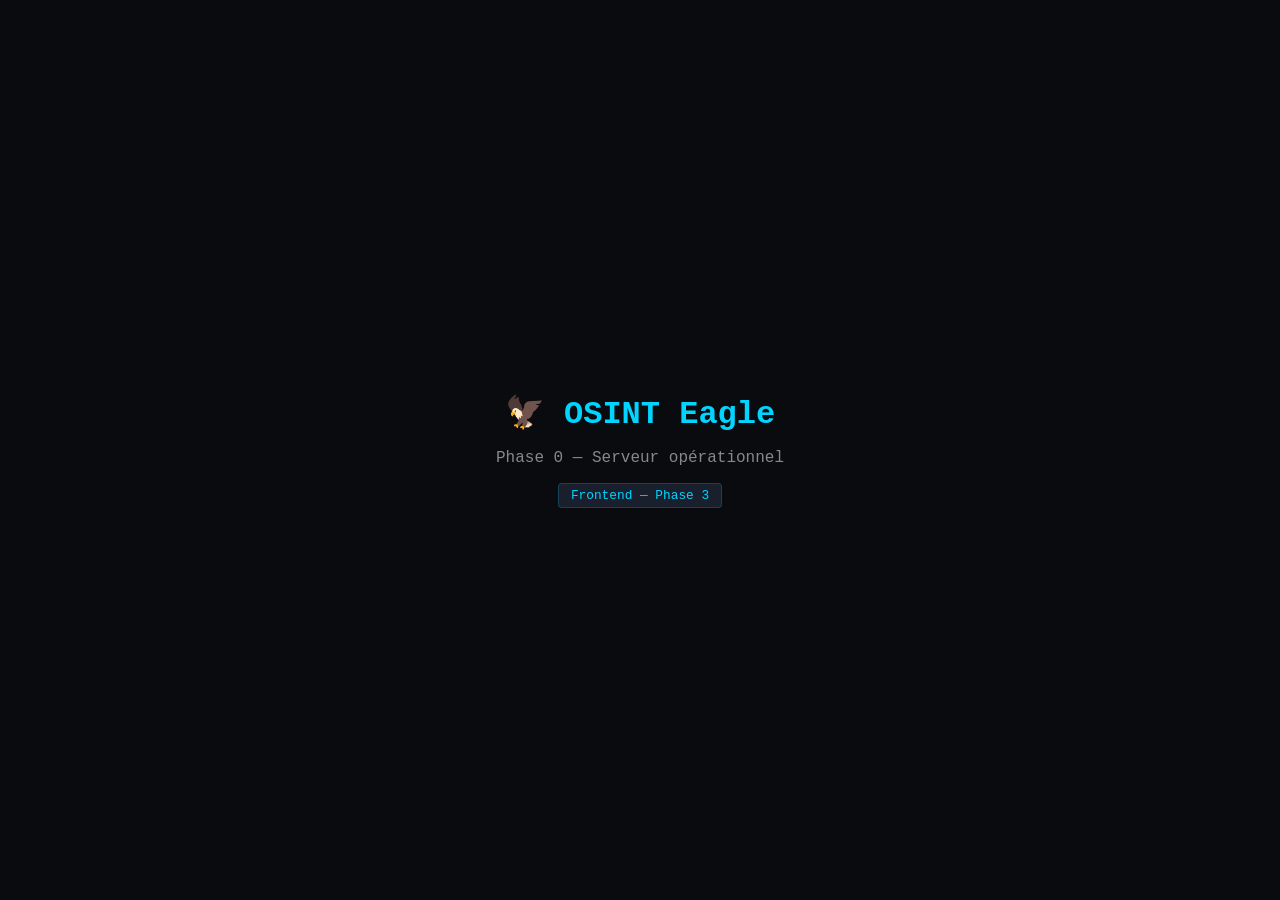
==== osint-eagle/app/static/index.html @ f36a4442 "Phase 0: scaffolding complet" ====
<!DOCTYPE html>
<html lang="fr">
<head>
    <meta charset="UTF-8">
    <meta name="viewport" content="width=device-width, initial-scale=1.0">
    <title>OSINT Eagle</title>
    <style>
        body {
            margin: 0;
            background: #0a0b0f;
            color: #e0e0e0;
            font-family: 'Courier New', monospace;
            display: flex;
            align-items: center;
            justify-content: center;
            height: 100vh;
            flex-direction: column;
            gap: 16px;
        }
        h1 { color: #00d4ff; font-size: 2rem; margin: 0; }
        p { color: #888; margin: 0; }
        .badge {
            background: #1a1f2e;
            border: 1px solid #00d4ff33;
            color: #00d4ff;
            padding: 4px 12px;
            border-radius: 4px;
            font-size: 0.8rem;
        }
    </style>
</head>
<body>
    <h1>🦅 OSINT Eagle</h1>
    <p>Phase 0 — Serveur opérationnel</p>
    <span class="badge">Frontend — Phase 3</span>
</body>
</html>
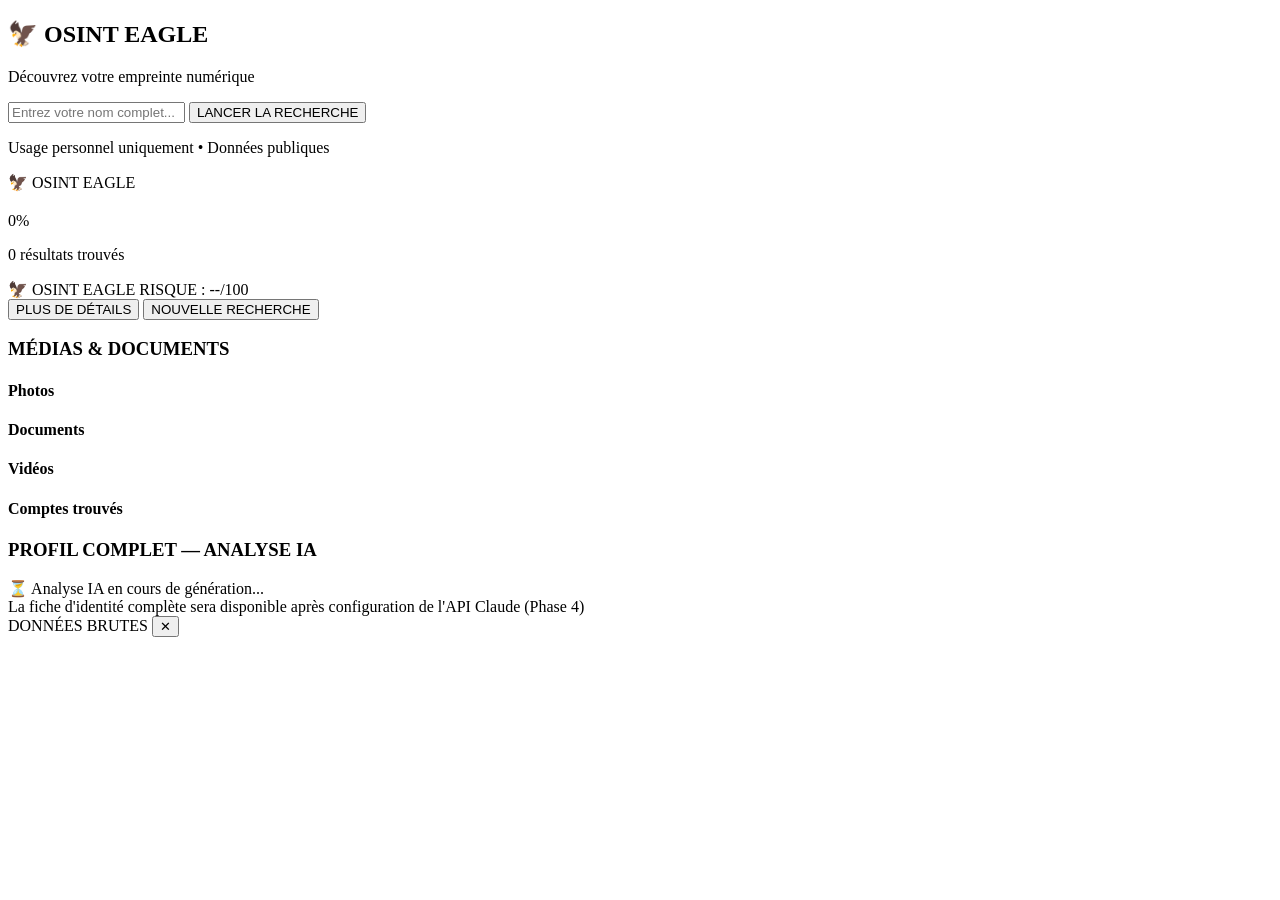
==== commit 7ae86a36: "phase 4" ====
--- a/osint-eagle/app/static/index.html
+++ b/osint-eagle/app/static/index.html
@@ -1,37 +1,108 @@
 <!DOCTYPE html>
 <html lang="fr">
 <head>
-    <meta charset="UTF-8">
-    <meta name="viewport" content="width=device-width, initial-scale=1.0">
-    <title>OSINT Eagle</title>
-    <style>
-        body {
-            margin: 0;
-            background: #0a0b0f;
-            color: #e0e0e0;
-            font-family: 'Courier New', monospace;
-            display: flex;
-            align-items: center;
-            justify-content: center;
-            height: 100vh;
-            flex-direction: column;
-            gap: 16px;
-        }
-        h1 { color: #00d4ff; font-size: 2rem; margin: 0; }
-        p { color: #888; margin: 0; }
-        .badge {
-            background: #1a1f2e;
-            border: 1px solid #00d4ff33;
-            color: #00d4ff;
-            padding: 4px 12px;
-            border-radius: 4px;
-            font-size: 0.8rem;
-        }
-    </style>
+<meta charset="UTF-8">
+<meta name="viewport" content="width=device-width, initial-scale=1.0">
+<title>OSINT Eagle</title>
+<link rel="preconnect" href="https://fonts.googleapis.com">
+<link rel="preconnect" href="https://fonts.gstatic.com" crossorigin>
+<link href="https://fonts.googleapis.com/css2?family=Orbitron:wght@500;700;900&family=JetBrains+Mono:wght@400;600&family=Inter:wght@400;500;600&display=swap" rel="stylesheet">
+<link rel="stylesheet" href="/static/style.css">
 </head>
 <body>
-    <h1>🦅 OSINT Eagle</h1>
-    <p>Phase 0 — Serveur opérationnel</p>
-    <span class="badge">Frontend — Phase 3</span>
+<div class="scanlines"></div>
+<div id="toast-container" class="toast-container"></div>
+
+<!-- ÉCRAN 1 — ACCUEIL -->
+<section id="screen-home" class="screen active">
+  <div class="bg-grid"></div>
+  <div class="home-content">
+    <h1 class="logo glow stagger" style="--delay:0">🦅 OSINT EAGLE</h1>
+    <p class="tagline stagger" style="--delay:1">Découvrez votre empreinte numérique</p>
+    <div class="search-bar stagger" style="--delay:2">
+      <input id="search-input" type="text" placeholder="Entrez votre nom complet..." maxlength="100" autocomplete="off">
+      <button id="search-btn">LANCER LA RECHERCHE</button>
+    </div>
+    <p class="disclaimer stagger" style="--delay:3">Usage personnel uniquement • Données publiques</p>
+  </div>
+</section>
+
+<!-- ÉCRAN 2 — PROGRESSION -->
+<section id="screen-searching" class="screen">
+  <header class="mini-header"><span class="logo-small">🦅 OSINT EAGLE</span></header>
+  <div class="searching-content">
+    <h2 id="searched-name" class="searched-name"></h2>
+    <p id="rotating-text" class="rotating-text"></p>
+
+    <div class="modules-grid" id="modules-grid"></div>
+
+    <div class="progress-bar-wrap">
+      <div class="progress-bar"><div id="progress-fill" class="progress-fill"></div></div>
+      <span id="progress-percent" class="progress-percent">0%</span>
+    </div>
+    <p id="total-counter" class="total-counter">0 résultats trouvés</p>
+  </div>
+</section>
+
+<!-- ÉCRAN 3 — RÉSULTATS -->
+<section id="screen-results" class="screen">
+  <header class="results-header">
+    <span class="logo-small">🦅 OSINT EAGLE</span>
+    <span id="results-name" class="results-name"></span>
+    <span id="risk-badge" class="risk-badge">RISQUE : --/100</span>
+    <div class="header-actions">
+      <button id="details-btn" class="btn-outline">PLUS DE DÉTAILS</button>
+      <button id="new-search-btn" class="btn-outline">NOUVELLE RECHERCHE</button>
+    </div>
+  </header>
+
+  <div class="results-body">
+    <aside class="results-left">
+      <h3 class="col-title">MÉDIAS &amp; DOCUMENTS</h3>
+
+      <section class="media-section">
+        <h4>Photos</h4>
+        <div id="photos-grid" class="photos-grid"></div>
+      </section>
+
+      <section class="media-section">
+        <h4>Documents</h4>
+        <ul id="documents-list" class="documents-list"></ul>
+      </section>
+
+      <section class="media-section">
+        <h4>Vidéos</h4>
+        <ul id="videos-list" class="videos-list"></ul>
+      </section>
+
+      <section class="media-section">
+        <h4>Comptes trouvés</h4>
+        <div id="accounts-list" class="accounts-list"></div>
+      </section>
+    </aside>
+
+    <main class="results-right">
+      <h3 class="col-title">PROFIL COMPLET — ANALYSE IA</h3>
+      <div id="ai-placeholder" class="ai-placeholder">
+        ⏳ Analyse IA en cours de génération...<br>
+        La fiche d'identité complète sera disponible après configuration de l'API Claude (Phase 4)
+      </div>
+      <div id="ai-report" class="ai-report" hidden></div>
+    </main>
+  </div>
+</section>
+
+<!-- PANNEAU DÉTAILS -->
+<div id="details-overlay" class="details-overlay"></div>
+<aside id="details-panel" class="details-panel">
+  <header class="details-panel-header">
+    <span>DONNÉES BRUTES</span>
+    <span id="details-count" class="details-count"></span>
+    <button id="details-close" class="details-close">✕</button>
+  </header>
+  <div class="details-panel-body" id="details-panel-body"></div>
+</aside>
+
+<script src="/static/app.js"></script>
 </body>
 </html>
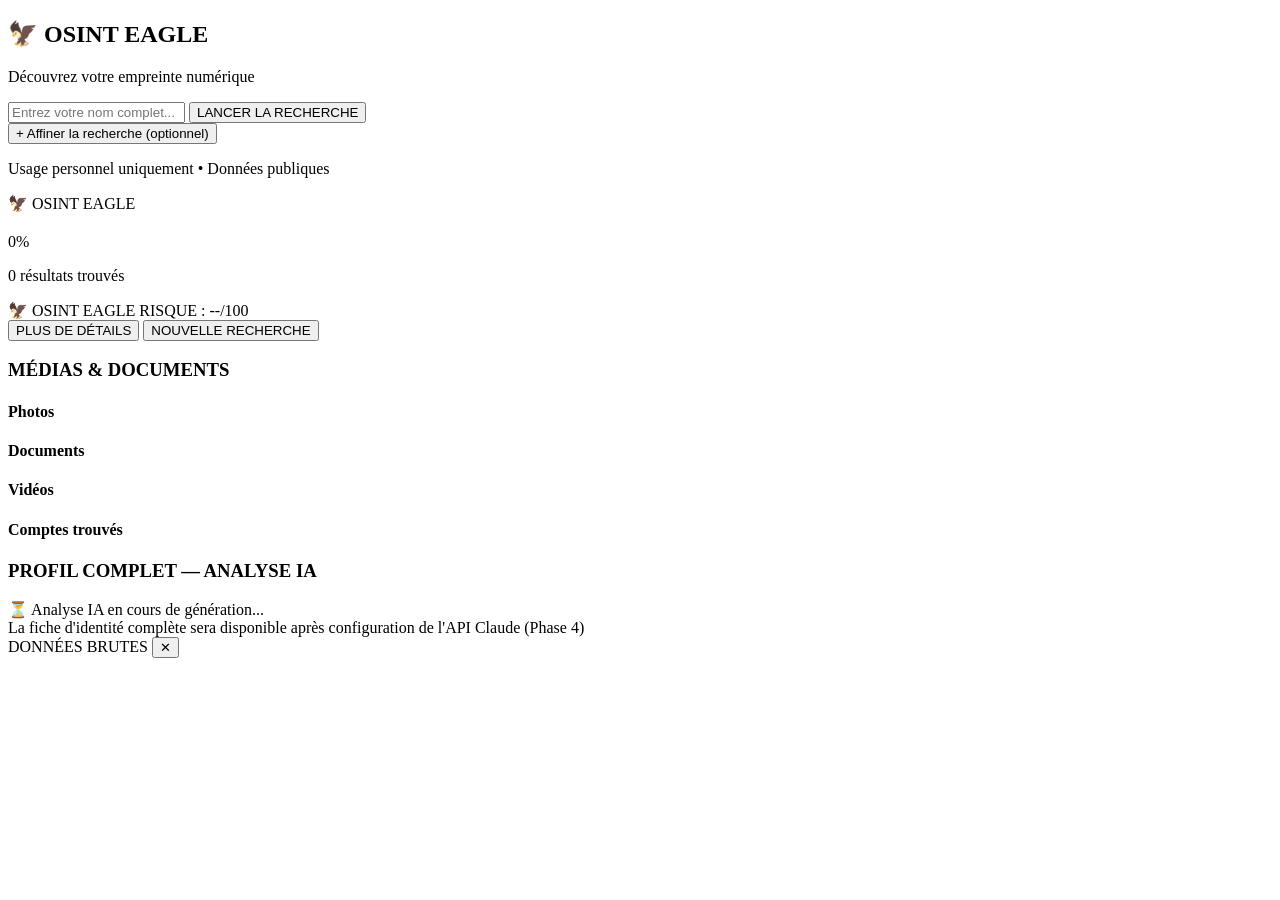
==== commit 860c0ed8: "Add optional search anchors (scoping) Introduce an optional "anchors"/scoping feature to improve sea" ====
--- a/osint-eagle/app/static/index.html
+++ b/osint-eagle/app/static/index.html
@@ -23,7 +23,49 @@
       <input id="search-input" type="text" placeholder="Entrez votre nom complet..." maxlength="100" autocomplete="off">
       <button id="search-btn">LANCER LA RECHERCHE</button>
     </div>
-    <p class="disclaimer stagger" style="--delay:3">Usage personnel uniquement • Données publiques</p>
+
+    <!-- Cadrage avant-recherche (ancres de vérité, toutes optionnelles) -->
+    <div class="scoping stagger" style="--delay:3">
+      <button id="scoping-toggle" class="scoping-toggle" type="button" aria-expanded="false" aria-controls="scoping-fields">
+        <span class="scoping-icon">+</span>
+        <span>Affiner la recherche (optionnel)</span>
+      </button>
+      <div id="scoping-fields" class="scoping-fields" hidden>
+        <p class="scoping-hint">Ces informations améliorent la précision des résultats. Laissez vide ce que vous ignorez.</p>
+        <div class="scoping-grid">
+          <div class="scoping-field">
+            <label for="anchor-city">Ville / région</label>
+            <input id="anchor-city" type="text" placeholder="Ex. Lyon, Île-de-France" maxlength="120" autocomplete="off">
+          </div>
+          <div class="scoping-field">
+            <label for="anchor-employer">Employeur / École</label>
+            <input id="anchor-employer" type="text" placeholder="Ex. Université de…, Acme Corp" maxlength="150" autocomplete="off">
+          </div>
+          <div class="scoping-field">
+            <label for="anchor-username">Pseudo connu</label>
+            <input id="anchor-username" type="text" placeholder="Ex. @pseudo, identifiant" maxlength="100" autocomplete="off">
+          </div>
+          <div class="scoping-field">
+            <label for="anchor-email">Email connu</label>
+            <input id="anchor-email" type="email" placeholder="Ex. prenom.nom@exemple.com" maxlength="150" autocomplete="off">
+          </div>
+          <div class="scoping-field">
+            <label for="anchor-age">Tranche d'âge</label>
+            <select id="anchor-age">
+              <option value="">Non précisé</option>
+              <option value="-18">Moins de 18 ans</option>
+              <option value="18-25">18 – 25 ans</option>
+              <option value="26-35">26 – 35 ans</option>
+              <option value="36-50">36 – 50 ans</option>
+              <option value="51-65">51 – 65 ans</option>
+              <option value="65+">65 ans et plus</option>
+            </select>
+          </div>
+        </div>
+      </div>
+    </div>
+
+    <p class="disclaimer stagger" style="--delay:4">Usage personnel uniquement • Données publiques</p>
   </div>
 </section>
 
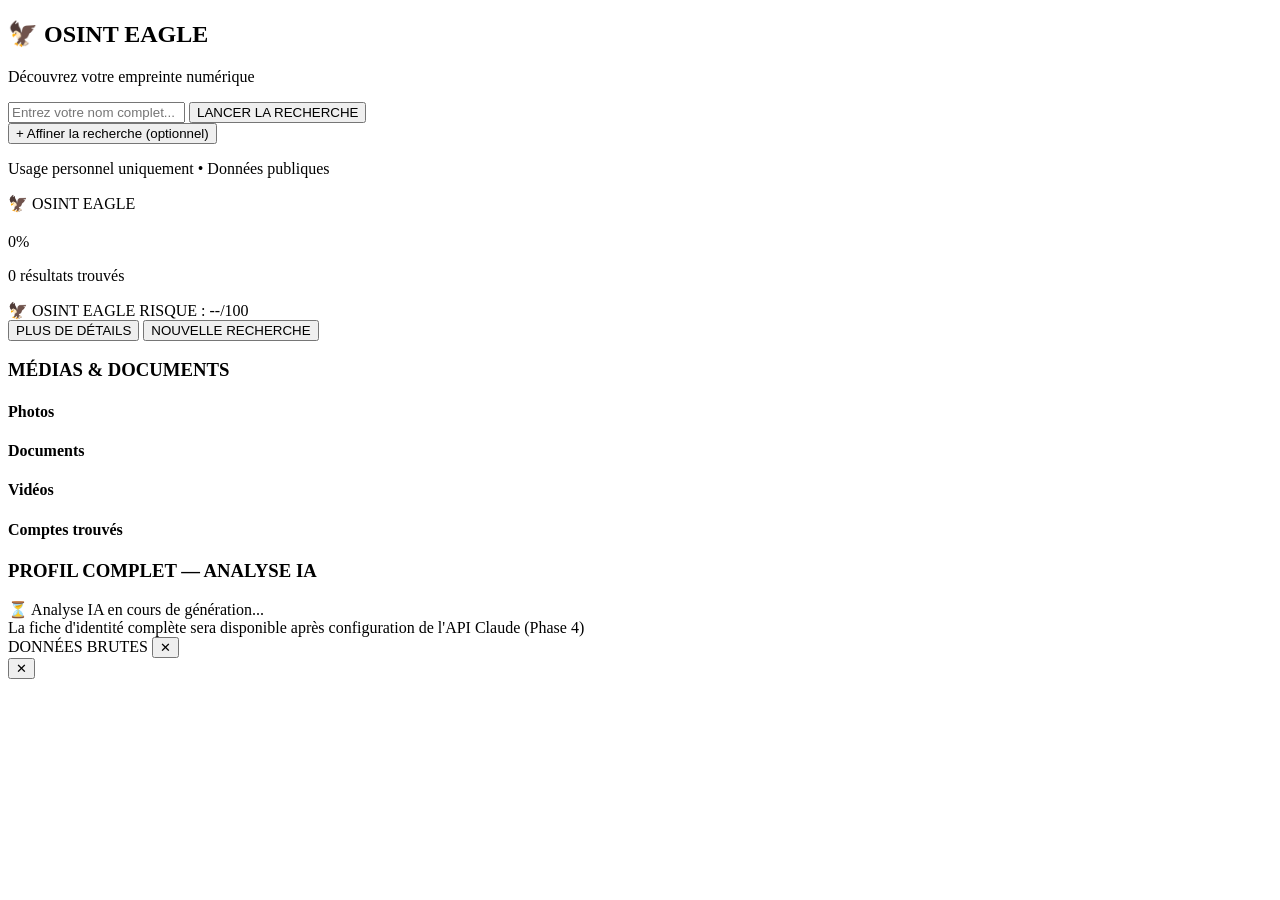
==== commit 80b7e570: "Add unified photo handling, broken images & lightbox Backend: include explicit photo/source metadata" ====
--- a/osint-eagle/app/static/index.html
+++ b/osint-eagle/app/static/index.html
@@ -145,6 +145,15 @@
   <div class="details-panel-body" id="details-panel-body"></div>
 </aside>
 
+<!-- LIGHTBOX PHOTO -->
+<div id="lightbox-overlay" class="lightbox-overlay" aria-hidden="true">
+  <div class="lightbox-content">
+    <button id="lightbox-close" class="lightbox-close" type="button" aria-label="Fermer">✕</button>
+    <img id="lightbox-img" class="lightbox-img" src="" alt="">
+    <span id="lightbox-badge" class="lightbox-badge"></span>
+  </div>
+</div>
+
 <script src="/static/app.js"></script>
 </body>
 </html>
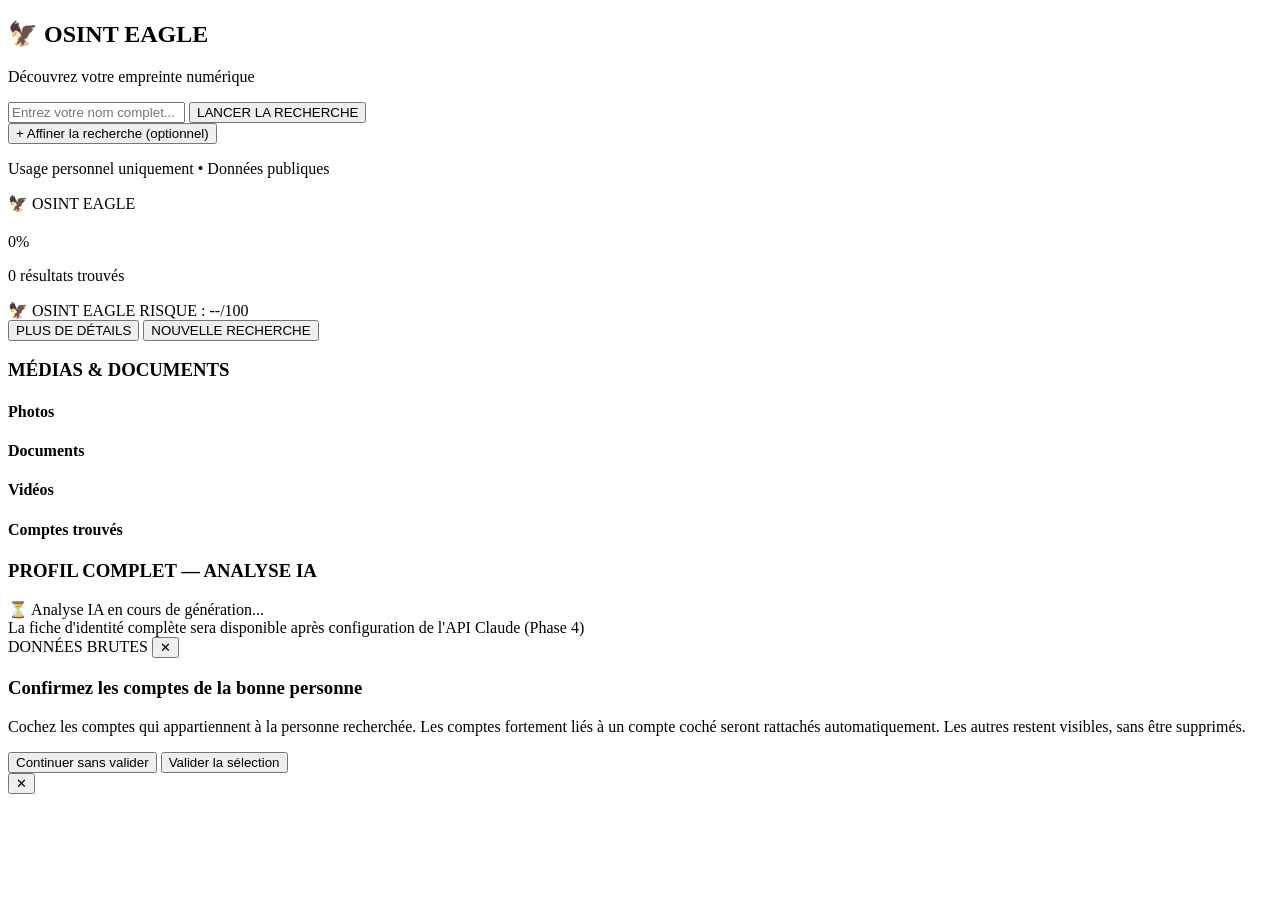
==== commit b2e4655d: "Implement Phase D: Interactive validation checkpoint Adds human-in-the-loop validation between Layer" ====
--- a/osint-eagle/app/static/index.html
+++ b/osint-eagle/app/static/index.html
@@ -62,6 +62,10 @@
             </select>
           </div>
         </div>
+        <label class="interactive-toggle">
+          <input id="interactive-toggle" type="checkbox">
+          <span>Validation interactive — mettre la recherche en pause pour confirmer les bons comptes avant l'approfondissement</span>
+        </label>
       </div>
     </div>
 
@@ -145,6 +149,21 @@
   <div class="details-panel-body" id="details-panel-body"></div>
 </aside>
 
+<!-- VALIDATION INTERACTIVE (mode interactif) -->
+<div id="validation-overlay" class="validation-overlay" aria-hidden="true">
+  <div class="validation-modal" role="dialog" aria-modal="true" aria-labelledby="validation-title">
+    <header class="validation-header">
+      <h3 id="validation-title">Confirmez les comptes de la bonne personne</h3>
+      <p class="validation-sub">Cochez les comptes qui appartiennent à la personne recherchée. Les comptes fortement liés à un compte coché seront rattachés automatiquement. Les autres restent visibles, sans être supprimés.</p>
+    </header>
+    <div id="validation-list" class="validation-list"></div>
+    <footer class="validation-footer">
+      <button id="validation-skip" class="btn-outline" type="button">Continuer sans valider</button>
+      <button id="validation-submit" class="btn-primary" type="button">Valider la sélection</button>
+    </footer>
+  </div>
+</div>
+
 <!-- LIGHTBOX PHOTO -->
 <div id="lightbox-overlay" class="lightbox-overlay" aria-hidden="true">
   <div class="lightbox-content">
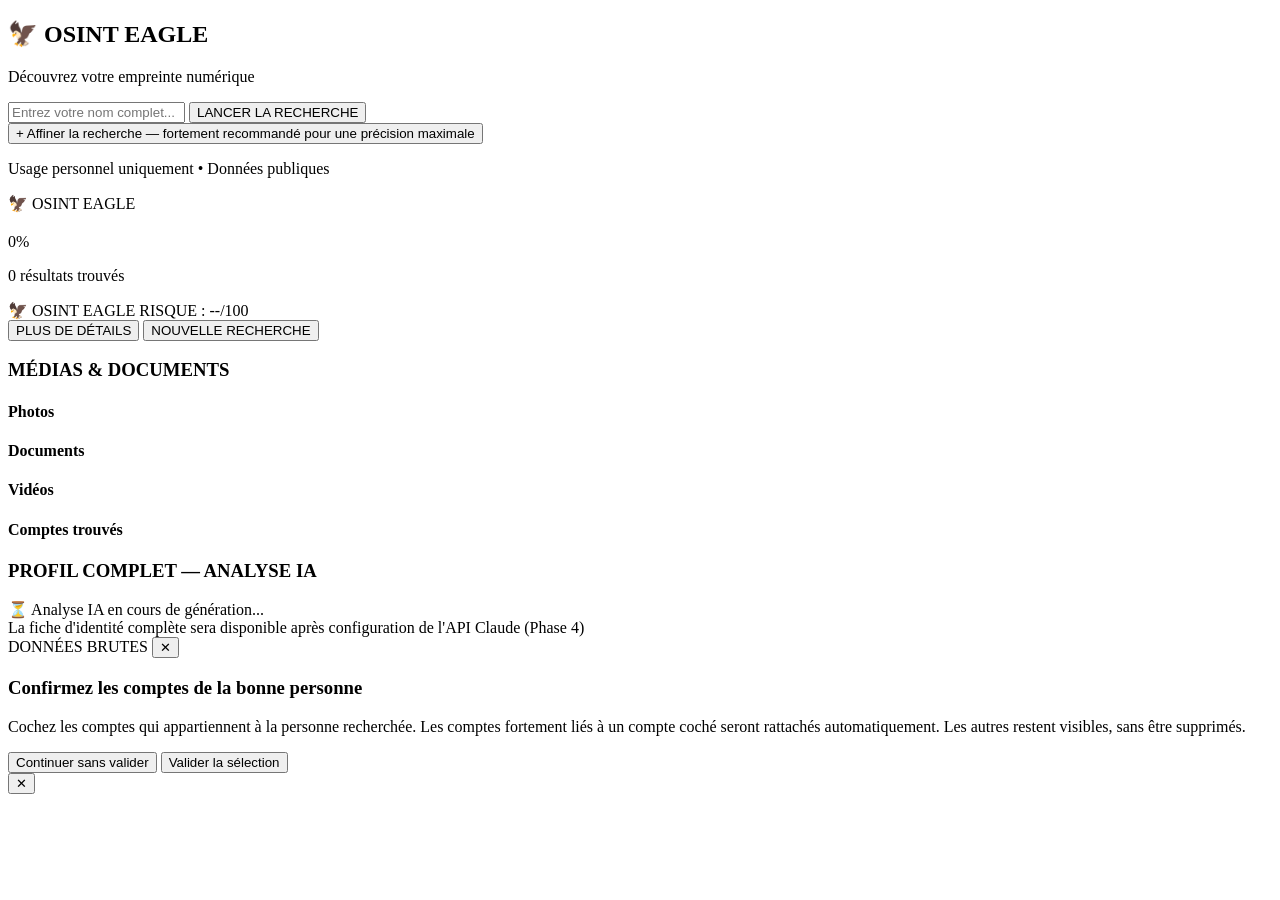
==== commit ec103d28: "Add provenance validation & homonyme handling for max precision Implements Phase 1 anti-hallucinatio" ====
--- a/osint-eagle/app/static/index.html
+++ b/osint-eagle/app/static/index.html
@@ -28,10 +28,10 @@
     <div class="scoping stagger" style="--delay:3">
       <button id="scoping-toggle" class="scoping-toggle" type="button" aria-expanded="false" aria-controls="scoping-fields">
         <span class="scoping-icon">+</span>
-        <span>Affiner la recherche (optionnel)</span>
+        <span>Affiner la recherche — fortement recommandé pour une précision maximale</span>
       </button>
       <div id="scoping-fields" class="scoping-fields" hidden>
-        <p class="scoping-hint">Ces informations améliorent la précision des résultats. Laissez vide ce que vous ignorez.</p>
+        <p class="scoping-hint">Renseignez au moins <strong>une</strong> ancre (email, pseudo ou ville) : sans repère fiable, un nom seul ne suffit pas à distinguer la bonne personne de ses homonymes. Laissez vide ce que vous ignorez.</p>
         <div class="scoping-grid">
           <div class="scoping-field">
             <label for="anchor-city">Ville / région</label>
@@ -63,8 +63,8 @@
           </div>
         </div>
         <label class="interactive-toggle">
-          <input id="interactive-toggle" type="checkbox">
-          <span>Validation interactive — mettre la recherche en pause pour confirmer les bons comptes avant l'approfondissement</span>
+          <input id="interactive-toggle" type="checkbox" checked>
+          <span>Validation interactive <strong>(recommandé)</strong> — mettre la recherche en pause pour confirmer les bons comptes avant l'approfondissement. Élimine les homonymes.</span>
         </label>
       </div>
     </div>
